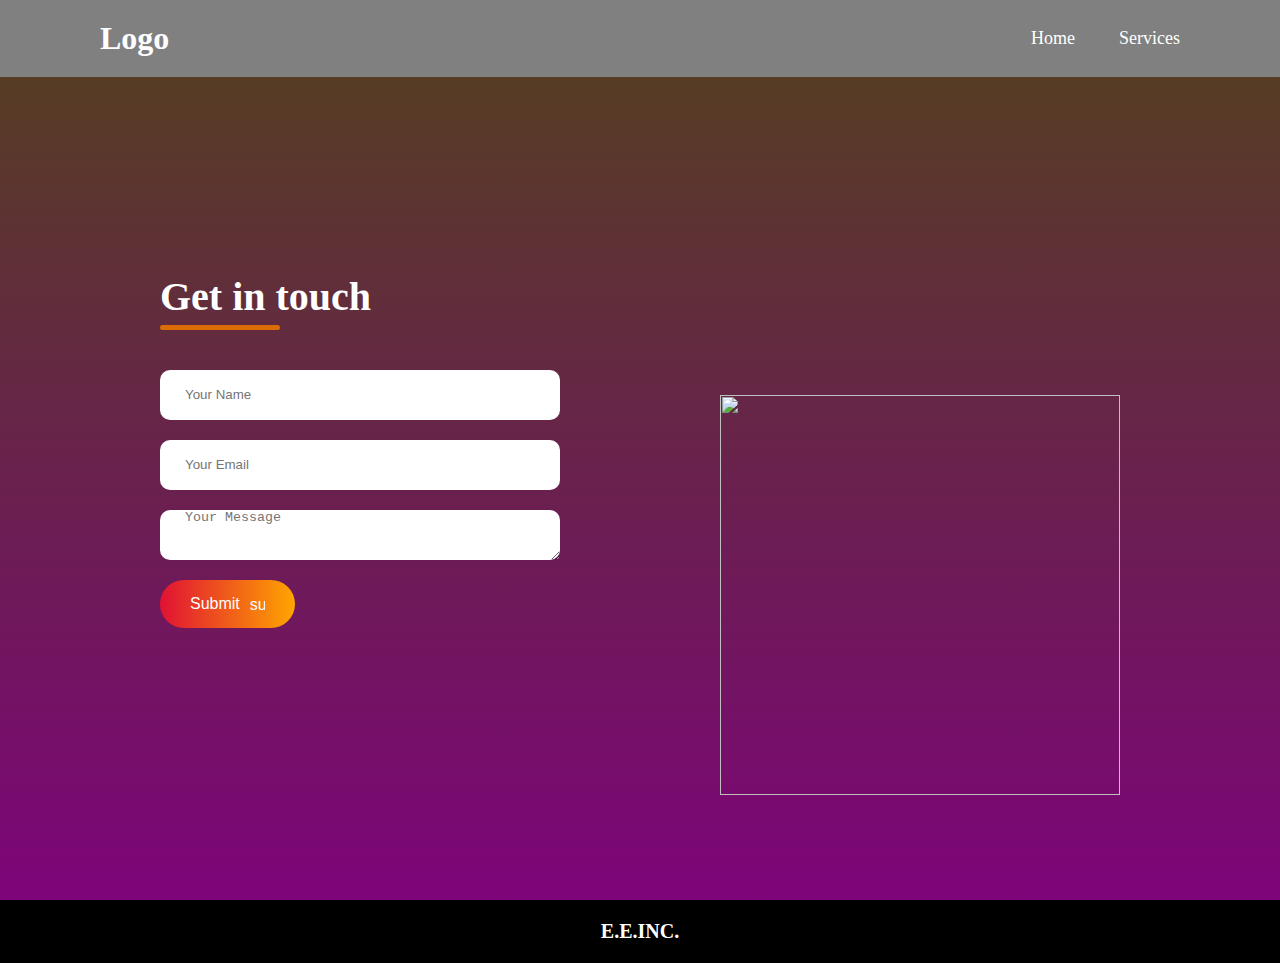
==== Index.html @ 6b58d8ae "Add files via upload" ====
<html id="options">
  <head>
    <title>Entra-program_webpage</title>
    <meta name="viewport" content="width=device-width,initial-scale=1">
    <link href="style.css" rel="stylesheet">
  </head>


<body>
    
  <div class="contact_container">
    <header class="header">
        <a href="home.html" class="logo">Logo</a>
        <nav class="navbar">
          <a href="home.html">Home</a>
          <a href="layouts&custom.html">Services</a>
        </nav>
        </header>
        
      <form action="https://api.web3forms.com/submit" method="POST" class="contact-left">
        <div class="contact-left-title">
          <h2>Get in touch</h2>
          <hr>
        </div> 
         <input type="hidden" name="access_key" value="c6f253dd-abf4-4383-a4c8-3af47e152817">
        <input type="text" name="name" placeholder="Your Name" class="contact-inputs" required>
        <input type="email" name="email" placeholder="Your Email" class="contact-inputs" required>
        <textarea name="message" placeholder="Your Message" class="contact-inputs" required></textarea>
        <button type="submit">Submit<img src="hhttps://www.freeiconspng.com/thumbs/arrow-icon/arrow-icon--myiconfinder-23.png" alt="submit"></button>
      </form> 
      <div class="contact-right">
        <img src="https://static.vecteezy.com/system/resources/thumbnails/013/869/695/small_2x/neural-network-illustration-png.png" alt="">
      </div>
  </div>


</body>
<h2 class="socialmedia_p2">E.E.INC.</h2>
    </html>
---- style.css ----
*{
    padding: 0;
    margin: 0;
    box-sizing: border-box;
  
  }
  .bk_h1{
    min-height: 100vh;
    display: flex;
    justify-content: center;
    align-items: center;
    position: relative;
   
  }
  .bk_h1::before {
    content: '';
    background-image: url('https://i0.wp.com/junilearning.com/wp-content/uploads/2024/01/Screen_Shot_2022-08-12_at_94755_AM.webp?fit=800%2C518&ssl=1');
    background-repeat: no-repeat;
    background-size: cover;
    background-position: center;
    position: absolute;
    top: 0;
    left: 0;
    bottom: 0;
    right: 0;
    opacity:0.35;
  }

  .h1{
    font-size: 80px;
    font-family: san-serif;
    text-align: center;
    position: relative;
  }
  
  .header{
    position: fixed;
    top: 0;
    left: 0;
    width: 100%;
    padding:20px 100px;
    background: gray;
    display: flex;
    justify-content: space-between;
    align-items: center;
    z-index: 100;
  }
  .logo{
    font-size: 32px;
    color:white;
    text-decoration: none;
    font-weight: 700;
    
  }
  .navbar a {
  position: relative;
  font-size: 18px;
  color: white;
  font-weight:500;
  text-decoration: none;
  margin-left:40px;
}
.navbar a::before{
content:'';
position: absolute;
top: 100%;
left: 0;
width: 0;
height: 2px;
background: white;
transition: .3s;
}
.navbar a:hover::before{
  width: 100%;
}
  body{
    font-family: 'Outfit';
    background: linear-gradient(rgb(83, 66, 28), purple)
  }
  .contact_container{
    height: 100vh;
    display: flex;
    align-items: center;
    justify-content: space-evenly;
    
  }
  .contact-left{
    display: flex;
    flex-direction: column;
    align-items: start;
    gap: 20px;
  }
  .contact-left-title h2{
    font-weight: 600;
    color: rgb(255, 255, 255);
    font-size: 40px;
    margin-bottom: 5px;
  
  }
  .contact-left-title hr{
    border: none;
    width: 120px;
    height: 5px;
    background-color: rgb(219, 108, 4);
    border-radius: 10px;
    margin-bottom: 20px;
  }
  
  .contact-inputs{
  width: 400px;
  height: 50px;
  border: none;
  outline: none;
  padding-left: 25px;
  font-weight: 500;
  color: green;
  border-radius: 10px;
  
  }
  .contact-right{
  height: 140px;
  padding-top:15px;
  border-radius: 20px;
  }
  .contact-inputs:focus{
    border: 2px solid blue;
  }
  .contact-inputs:placeholder{
    color: grey;
  }
  .contact-left button{
    display: flex;
    align-items: center;
    padding: 15px 30px;
    font-size: 16px;
    color: white;
    gap: 10px;
    border: none;
    border-radius: 50px;
    background: linear-gradient(270deg, orange, rgb(224, 18, 52));
    cursor: pointer;
  }
  .contact-left button img{
    height: 15px;
    
  }
  .contact-right img{
    width: 400px;
  }
  @media (max-width: 800px){
    .contact-inputs{
      width: 80vh;
    }
    .contact-right{
      display:none;
    }
  }
  .socialmedia_p2{
    flex-direction: row; /* This makes the flexbox layout in rows */
    width: 100vw;
    background-color: black;
    color: white;
    justify-items: center;
    text-align: center;
    padding: 20px;
    font-size: 20px
  }
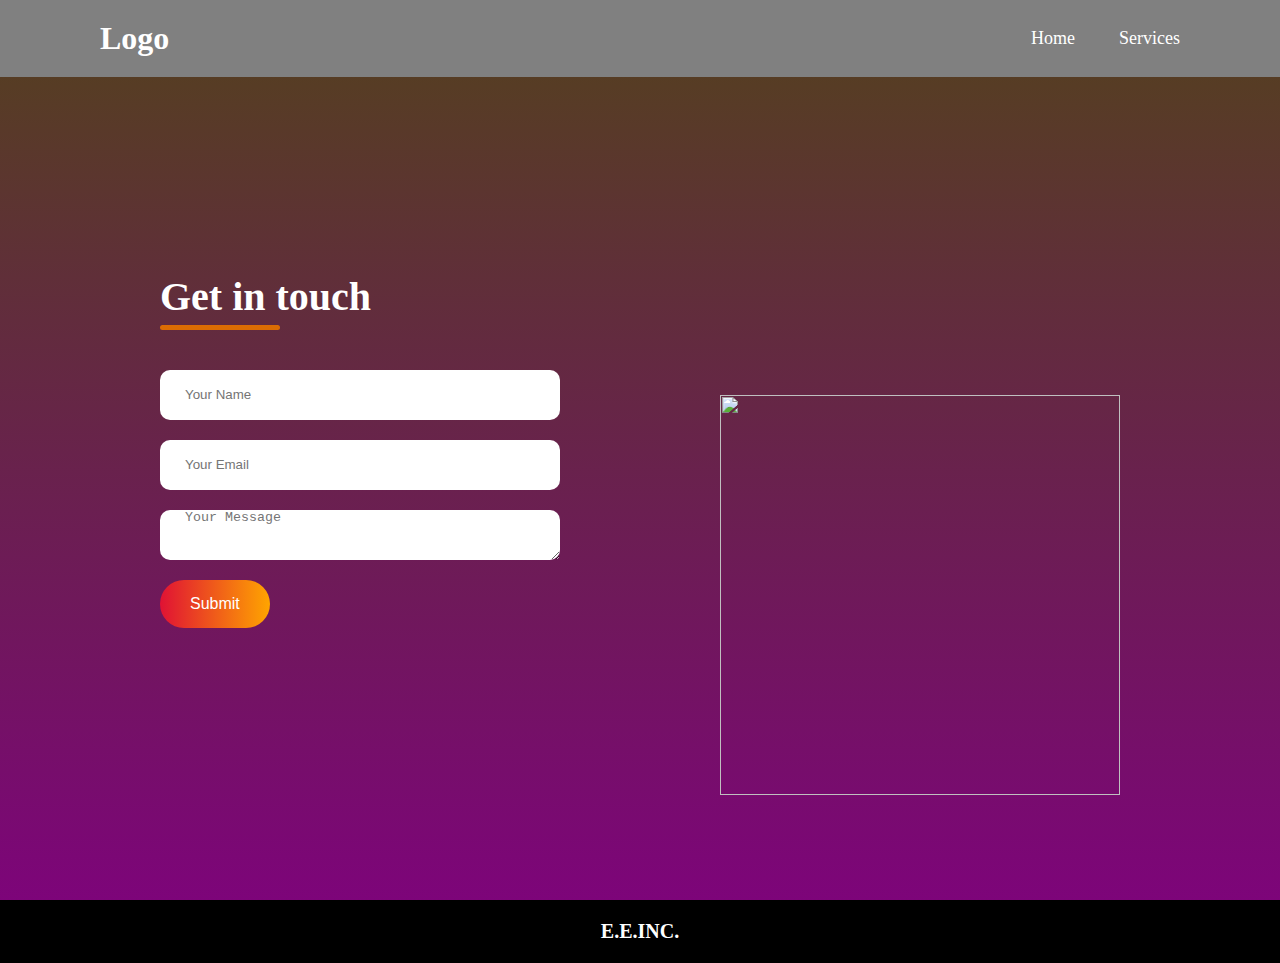
==== commit 1e467487: "Update Index.html" ====
--- a/Index.html
+++ b/Index.html
@@ -10,9 +10,9 @@
     
   <div class="contact_container">
     <header class="header">
-        <a href="home.html" class="logo">Logo</a>
+        <a href="index.html" class="logo">Logo</a>
         <nav class="navbar">
-          <a href="home.html">Home</a>
+          <a href="index.html">Home</a>
           <a href="layouts&custom.html">Services</a>
         </nav>
         </header>
@@ -26,7 +26,7 @@
         <input type="text" name="name" placeholder="Your Name" class="contact-inputs" required>
         <input type="email" name="email" placeholder="Your Email" class="contact-inputs" required>
         <textarea name="message" placeholder="Your Message" class="contact-inputs" required></textarea>
-        <button type="submit">Submit<img src="hhttps://www.freeiconspng.com/thumbs/arrow-icon/arrow-icon--myiconfinder-23.png" alt="submit"></button>
+        <button type="submit">Submit</button>
       </form> 
       <div class="contact-right">
         <img src="https://static.vecteezy.com/system/resources/thumbnails/013/869/695/small_2x/neural-network-illustration-png.png" alt="">
@@ -36,4 +36,4 @@
 
 </body>
 <h2 class="socialmedia_p2">E.E.INC.</h2>
-    </html>+    </html>
